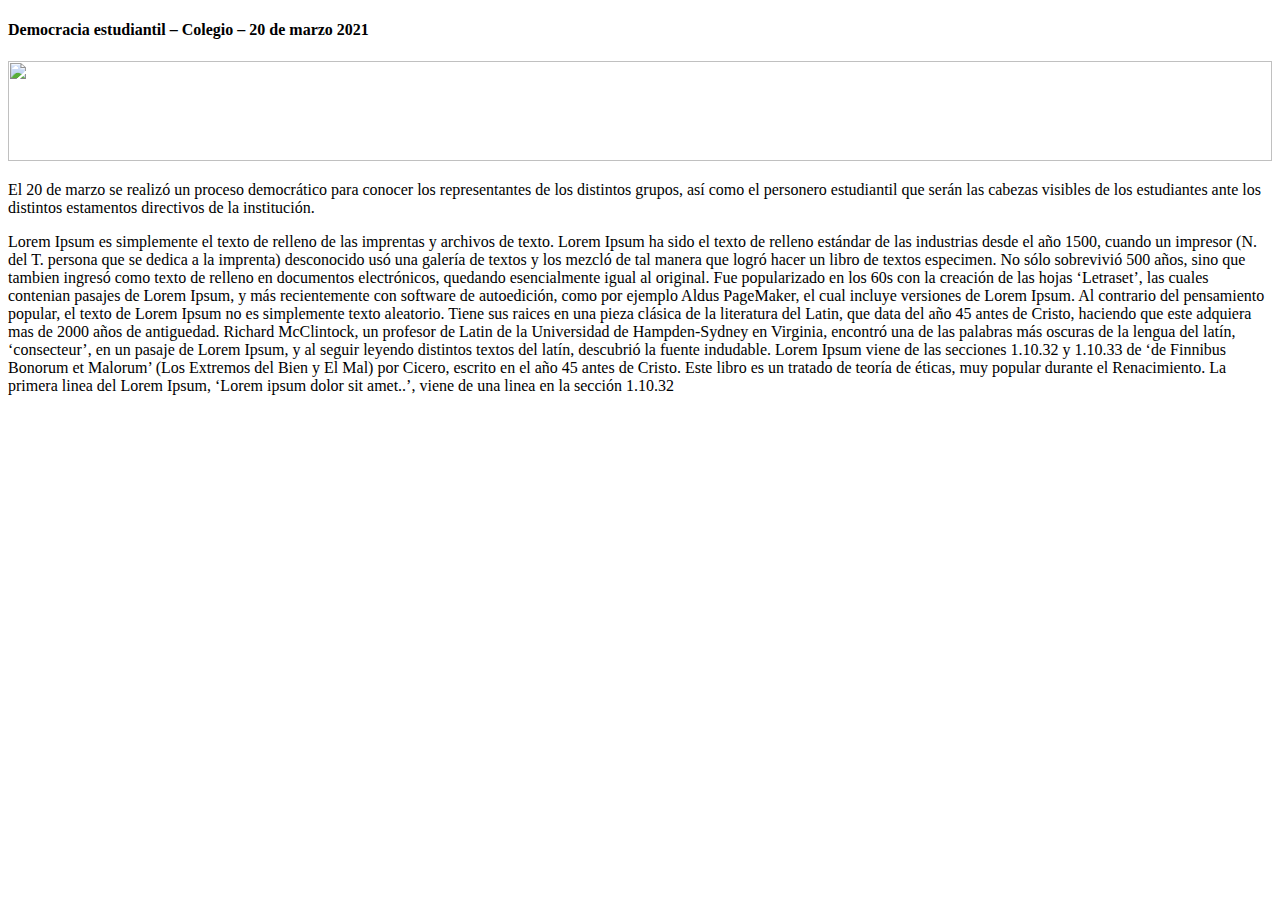
==== html/noticia1.html @ c4a1c4f6 "primer commit" ====
<!DOCTYPE html>


<html>
<head>
  <meta charset="utf-8">
  <meta name="viewport" content="width=device-width, initial-scale=1">

  <link href="https://cdn.jsdelivr.net/npm/bootstrap@5.0.0-beta3/dist/css/bootstrap.min.css" rel="stylesheet" integrity="sha384-eOJMYsd53ii+scO/bJGFsiCZc+5NDVN2yr8+0RDqr0Ql0h+rP48ckxlpbzKgwra6" crossorigin="anonymous">
  <LINK REL=StyleSheet HREF="./css/style.css" TYPE="text/css" MEDIA=screen>
  <LINK REL=StyleSheet HREF="fontawesome/css/all.css" TYPE="text/css" MEDIA=screen>

</head>
<body>
<h4><a>Democracia estudiantil – Colegio – 20 de marzo 2021</a></h4>
  <img src="img/html1.jpg" height="100px" width="100%">
<div class="dashed">
    <p>El 20 de marzo se realizó un proceso democrático para conocer los representantes de los distintos grupos, así como el personero estudiantil que serán las cabezas visibles de los estudiantes ante los distintos estamentos directivos de la institución. </p>
</div>
    <p>Lorem Ipsum es simplemente el texto de relleno de las imprentas y archivos de texto. Lorem Ipsum
ha sido el texto de relleno estándar de las industrias desde el año 1500, cuando un impresor (N. del
T. persona que se dedica a la imprenta) desconocido usó una galería de textos y los mezcló de tal
manera que logró hacer un libro de textos especimen. No sólo sobrevivió 500 años, sino que
tambien ingresó como texto de relleno en documentos electrónicos, quedando esencialmente
igual al original. Fue popularizado en los 60s con la creación de las hojas ‘Letraset’, las cuales
contenian pasajes de Lorem Ipsum, y más recientemente con software de autoedición, como por
ejemplo Aldus PageMaker, el cual incluye versiones de Lorem Ipsum.
Al contrario del pensamiento popular, el texto de Lorem Ipsum no es simplemente texto aleatorio.
Tiene sus raices en una pieza clásica de la literatura del Latin, que data del año 45 antes de Cristo,
haciendo que este adquiera mas de 2000 años de antiguedad. Richard McClintock, un profesor de
Latin de la Universidad de Hampden-Sydney en Virginia, encontró una de las palabras más oscuras
de la lengua del latín, ‘consecteur’, en un pasaje de Lorem Ipsum, y al seguir leyendo distintos
textos del latín, descubrió la fuente indudable. Lorem Ipsum viene de las secciones 1.10.32 y
1.10.33 de ‘de Finnibus Bonorum et Malorum’ (Los Extremos del Bien y El Mal) por Cicero, escrito
en el año 45 antes de Cristo. Este libro es un tratado de teoría de éticas, muy popular durante el
Renacimiento. La primera linea del Lorem Ipsum, ‘Lorem ipsum dolor sit amet..’, viene de una linea
en la sección 1.10.32
</p>
</body>
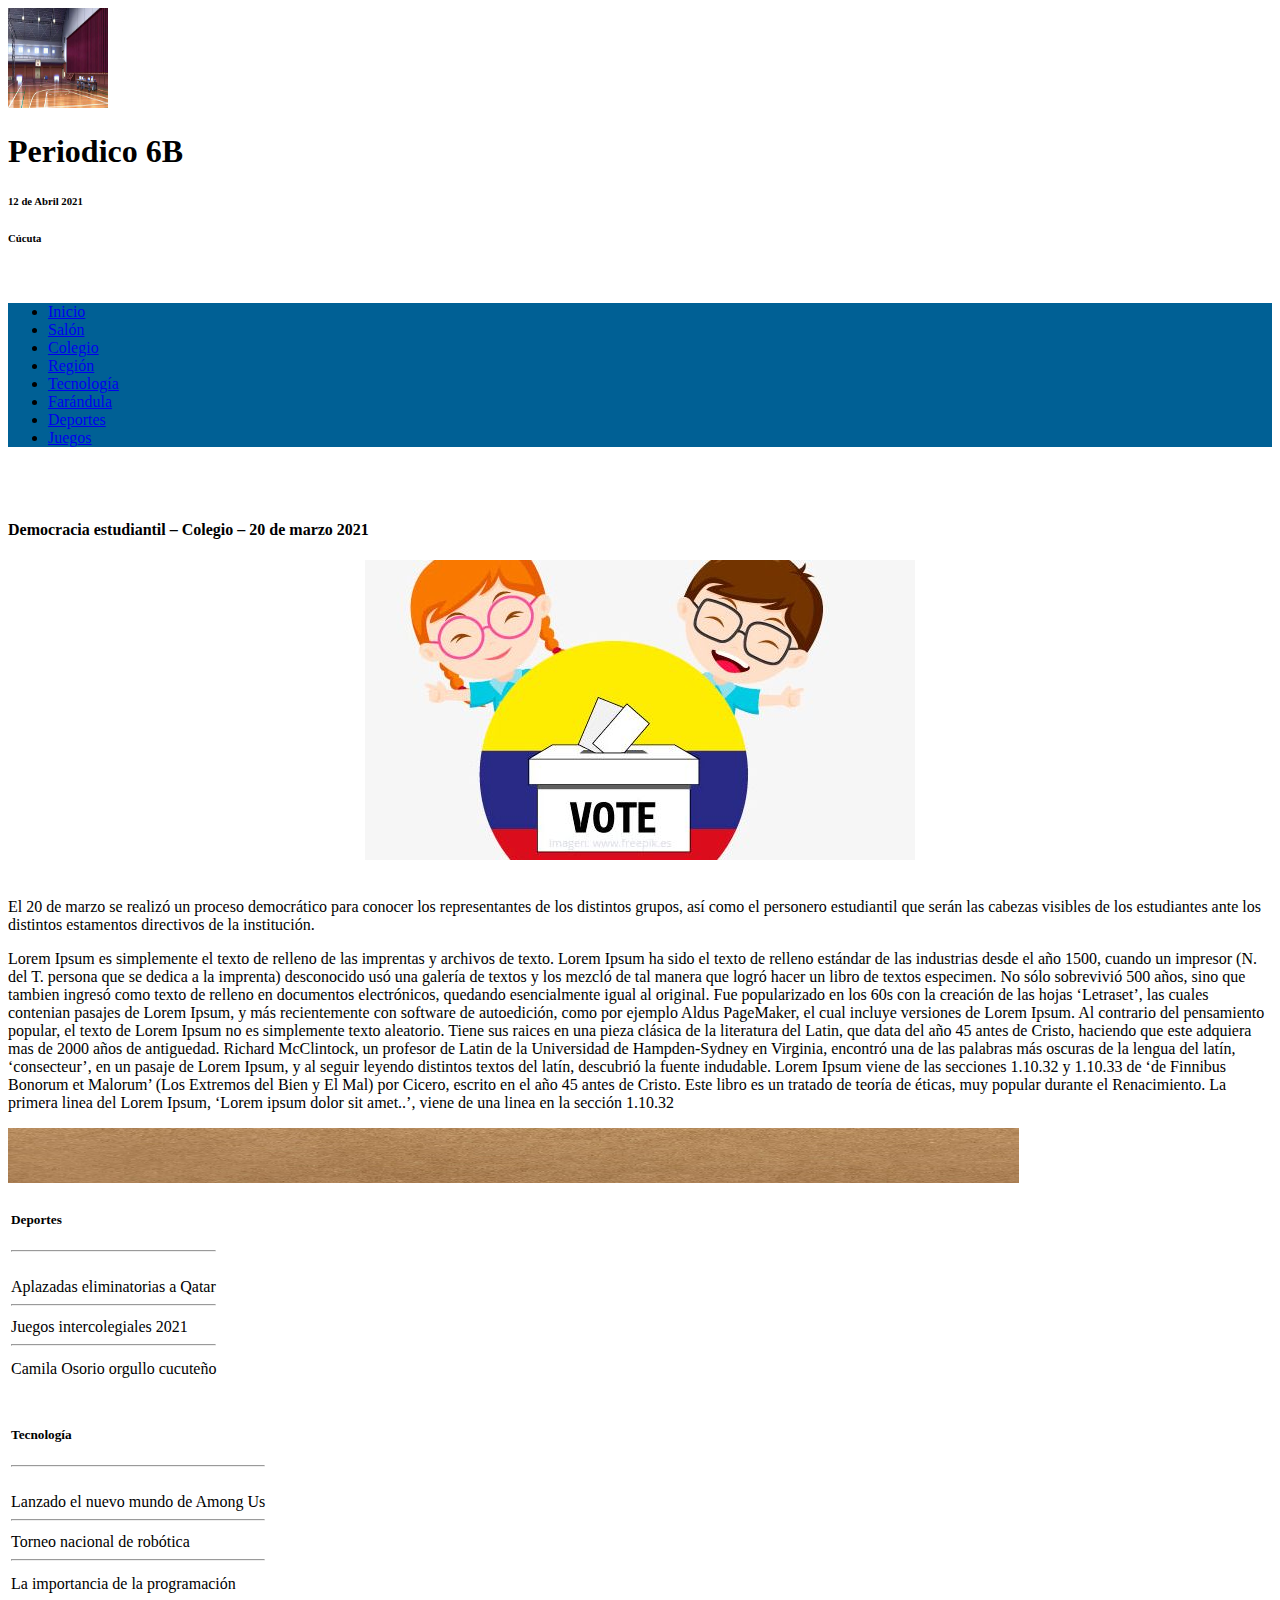
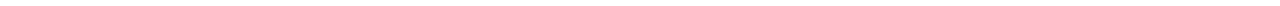
==== commit 75ae4471: "noticia 1" ====
--- a/html/noticia1.html
+++ b/html/noticia1.html
@@ -3,6 +3,7 @@
 
 <html>
 <head>
+<title>Colegio Gimnasio UFPS</title>
   <meta charset="utf-8">
   <meta name="viewport" content="width=device-width, initial-scale=1">
 
@@ -11,29 +12,121 @@
   <LINK REL=StyleSheet HREF="fontawesome/css/all.css" TYPE="text/css" MEDIA=screen>
 
 </head>
+
+
 <body>
-<h4><a>Democracia estudiantil – Colegio – 20 de marzo 2021</a></h4>
-  <img src="img/html1.jpg" height="100px" width="100%">
-<div class="dashed">
-    <p>El 20 de marzo se realizó un proceso democrático para conocer los representantes de los distintos grupos, así como el personero estudiantil que serán las cabezas visibles de los estudiantes ante los distintos estamentos directivos de la institución. </p>
+
+  <header>
+<div class="container">
+  <div class="row">
+    <div class="col-1">
+      <img src="../img/logoindex.jpg" height="100px" width="100px">
+    </div>
+    <div class="col-8">
+      <h1> Periodico 6B </h1>
+    </div>
+    <div class="col-2">
+      <h6> 12 de Abril 2021<h6>
+      <h6> Cúcuta </h6>
+    </div>
+  </div>
 </div>
-    <p>Lorem Ipsum es simplemente el texto de relleno de las imprentas y archivos de texto. Lorem Ipsum
-ha sido el texto de relleno estándar de las industrias desde el año 1500, cuando un impresor (N. del
-T. persona que se dedica a la imprenta) desconocido usó una galería de textos y los mezcló de tal
-manera que logró hacer un libro de textos especimen. No sólo sobrevivió 500 años, sino que
-tambien ingresó como texto de relleno en documentos electrónicos, quedando esencialmente
-igual al original. Fue popularizado en los 60s con la creación de las hojas ‘Letraset’, las cuales
-contenian pasajes de Lorem Ipsum, y más recientemente con software de autoedición, como por
-ejemplo Aldus PageMaker, el cual incluye versiones de Lorem Ipsum.
-Al contrario del pensamiento popular, el texto de Lorem Ipsum no es simplemente texto aleatorio.
-Tiene sus raices en una pieza clásica de la literatura del Latin, que data del año 45 antes de Cristo,
-haciendo que este adquiera mas de 2000 años de antiguedad. Richard McClintock, un profesor de
-Latin de la Universidad de Hampden-Sydney en Virginia, encontró una de las palabras más oscuras
-de la lengua del latín, ‘consecteur’, en un pasaje de Lorem Ipsum, y al seguir leyendo distintos
-textos del latín, descubrió la fuente indudable. Lorem Ipsum viene de las secciones 1.10.32 y
-1.10.33 de ‘de Finnibus Bonorum et Malorum’ (Los Extremos del Bien y El Mal) por Cicero, escrito
-en el año 45 antes de Cristo. Este libro es un tratado de teoría de éticas, muy popular durante el
-Renacimiento. La primera linea del Lorem Ipsum, ‘Lorem ipsum dolor sit amet..’, viene de una linea
-en la sección 1.10.32
-</p>
+
+
+  </header>
+<br>
+  <div class="container">
+    <div class="row">
+      <div class="col-9">
+        <nav class="navbar navbar-expand-lg navbar-dark " style="background-color: #006095">
+          <div class="container-fluid">
+            <div class="collapse navbar-collapse" id="navbarSupportedContent">
+            <div class="row justify-content-start">
+              <ul class="navbar-nav me-auto mb-2 mb-lg-0">
+                <li class="nav-item">
+                  <a class="nav-link active" aria-current="page" href="#">Inicio</a>
+                </li>
+                <li class="nav-item">
+                  <a class="nav-link active" aria-current="page" href="#">Salón</a>
+                </li>
+                <li class="nav-item">
+                  <a class="nav-link active" aria-current="page" href="#">Colegio</a>
+                </li>
+                <li class="nav-item">
+                  <a class="nav-link active" aria-current="page" href="#">Región</a>
+                </li>
+                <li class="nav-item">
+                  <a class="nav-link active" aria-current="page" href="#">Tecnología</a>
+                </li>
+                <li class="nav-item">
+                  <a class="nav-link active" aria-current="page" href="#">Farándula</a>
+                </li>
+                <li class="nav-item">
+                  <a class="nav-link active" aria-current="page" href="#">Deportes</a>
+                </li>
+                <li class="nav-item">
+                  <a class="nav-link active" aria-current="page" href="#">Juegos</a>
+                </li>
+              </ul>
+            </div>
+            </div>
+        </div>
+        </nav>
+<br>
+
+
+        <br>
+        <h4><a>Democracia estudiantil – Colegio – 20 de marzo 2021</a></h4>
+          <center><img src="../img/html1.jpg" height="300px" width="550px"></center>
+          <br>
+        <div class="dashed">
+            <p>El 20 de marzo se realizó un proceso democrático para conocer los representantes de los distintos grupos, así como el personero estudiantil que serán las cabezas visibles de los estudiantes ante los distintos estamentos directivos de la institución. </p>
+        </div>
+            <p>Lorem Ipsum es simplemente el texto de relleno de las imprentas y archivos de texto. Lorem Ipsum
+        ha sido el texto de relleno estándar de las industrias desde el año 1500, cuando un impresor (N. del
+        T. persona que se dedica a la imprenta) desconocido usó una galería de textos y los mezcló de tal
+        manera que logró hacer un libro de textos especimen. No sólo sobrevivió 500 años, sino que
+        tambien ingresó como texto de relleno en documentos electrónicos, quedando esencialmente
+        igual al original. Fue popularizado en los 60s con la creación de las hojas ‘Letraset’, las cuales
+        contenian pasajes de Lorem Ipsum, y más recientemente con software de autoedición, como por
+        ejemplo Aldus PageMaker, el cual incluye versiones de Lorem Ipsum.
+        Al contrario del pensamiento popular, el texto de Lorem Ipsum no es simplemente texto aleatorio.
+        Tiene sus raices en una pieza clásica de la literatura del Latin, que data del año 45 antes de Cristo,
+        haciendo que este adquiera mas de 2000 años de antiguedad. Richard McClintock, un profesor de
+        Latin de la Universidad de Hampden-Sydney en Virginia, encontró una de las palabras más oscuras
+        de la lengua del latín, ‘consecteur’, en un pasaje de Lorem Ipsum, y al seguir leyendo distintos
+        textos del latín, descubrió la fuente indudable. Lorem Ipsum viene de las secciones 1.10.32 y
+        1.10.33 de ‘de Finnibus Bonorum et Malorum’ (Los Extremos del Bien y El Mal) por Cicero, escrito
+        en el año 45 antes de Cristo. Este libro es un tratado de teoría de éticas, muy popular durante el
+        Renacimiento. La primera linea del Lorem Ipsum, ‘Lorem ipsum dolor sit amet..’, viene de una linea
+        en la sección 1.10.32
+        </p>
+
+
+      </div>
+      <div class="col-3">
+<img src="../img/unicolor.jpg" height="55px" width="80%" class="d-block w-100" alt="...">
+<br>
+<div  class="dashed">
+  <table>
+  <tr  span="2"><td><h5>Deportes<h5><hr></td></tr>
+  <tr><td>Aplazadas eliminatorias a Qatar<hr></td></tr>
+  <tr><td>Juegos intercolegiales 2021<hr><td><tr>
+  <tr><td>Camila Osorio orgullo cucuteño<br><td><tr>
+</table>
+</div>
+<br>
+<div  class="dashed">
+  <table>
+  <tr  span="2"><td><h5>Tecnología<h5><hr></td></tr>
+  <tr><td>Lanzado el nuevo mundo de Among Us<hr></td></tr>
+  <tr><td>Torneo nacional de robótica<hr><td><tr>
+  <tr><td>La importancia de la programación<br><td><tr>
+</table>
+</div>
+
+
+      </div>
+    </div>
+  </div>
 </body>
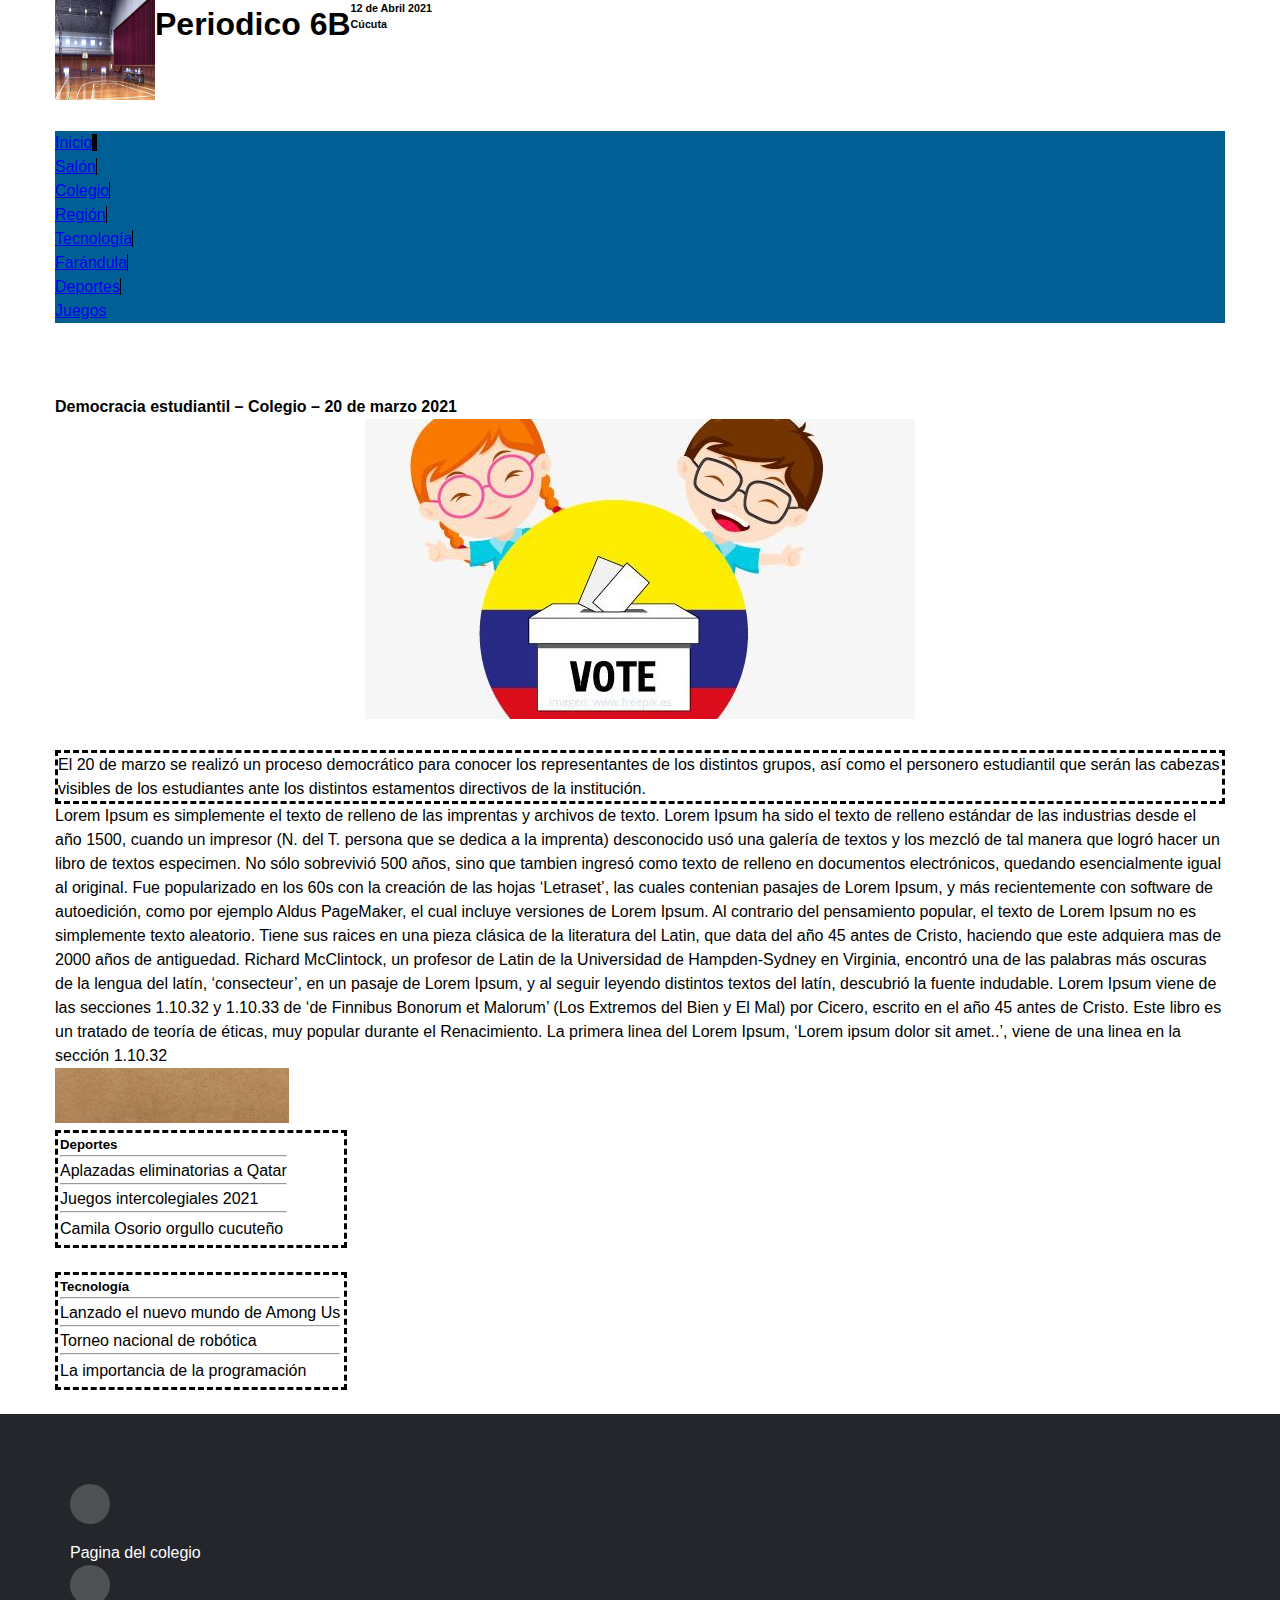
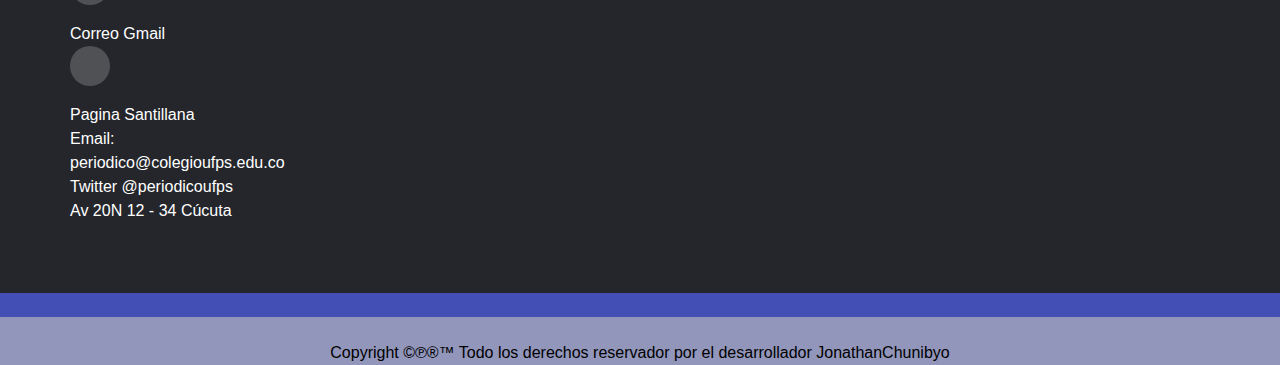
==== commit b8646f49: "cambios y mejoras" ====
--- a/html/noticia1.html
+++ b/html/noticia1.html
@@ -8,7 +8,7 @@
   <meta name="viewport" content="width=device-width, initial-scale=1">
 
   <link href="https://cdn.jsdelivr.net/npm/bootstrap@5.0.0-beta3/dist/css/bootstrap.min.css" rel="stylesheet" integrity="sha384-eOJMYsd53ii+scO/bJGFsiCZc+5NDVN2yr8+0RDqr0Ql0h+rP48ckxlpbzKgwra6" crossorigin="anonymous">
-  <LINK REL=StyleSheet HREF="./css/style.css" TYPE="text/css" MEDIA=screen>
+  <LINK REL=StyleSheet HREF="../css/style.css" TYPE="text/css" MEDIA=screen>
   <LINK REL=StyleSheet HREF="fontawesome/css/all.css" TYPE="text/css" MEDIA=screen>
 
 </head>
@@ -44,25 +44,25 @@
             <div class="row justify-content-start">
               <ul class="navbar-nav me-auto mb-2 mb-lg-0">
                 <li class="nav-item">
-                  <a class="nav-link active" aria-current="page" href="#">Inicio</a>
+                  <a class="nav-link active" aria-current="page" href="../index.html" style="border-right: black 5px solid;">Inicio</a>
                 </li>
                 <li class="nav-item">
-                  <a class="nav-link active" aria-current="page" href="#">Salón</a>
+                  <a class="nav-link active" aria-current="page" href="#" style="border-right: black 1px solid;">Salón</a>
                 </li>
                 <li class="nav-item">
-                  <a class="nav-link active" aria-current="page" href="#">Colegio</a>
+                  <a class="nav-link active" aria-current="page" href="#" style="border-right: black 1px solid;">Colegio</a>
                 </li>
                 <li class="nav-item">
-                  <a class="nav-link active" aria-current="page" href="#">Región</a>
+                  <a class="nav-link active" aria-current="page" href="#" style="border-right: black 1px solid;">Región</a>
                 </li>
                 <li class="nav-item">
-                  <a class="nav-link active" aria-current="page" href="#">Tecnología</a>
+                  <a class="nav-link active" aria-current="page" href="#" style="border-right: black 1px solid;">Tecnología</a>
                 </li>
                 <li class="nav-item">
-                  <a class="nav-link active" aria-current="page" href="#">Farándula</a>
+                  <a class="nav-link active" aria-current="page" href="#" style="border-right: black 1px solid;">Farándula</a>
                 </li>
                 <li class="nav-item">
-                  <a class="nav-link active" aria-current="page" href="#">Deportes</a>
+                  <a class="nav-link active" aria-current="page" href="#" style="border-right: black 1px solid;">Deportes</a>
                 </li>
                 <li class="nav-item">
                   <a class="nav-link active" aria-current="page" href="#">Juegos</a>
@@ -75,6 +75,7 @@
 <br>
 
 
+        <br>
         <br>
         <h4><a>Democracia estudiantil – Colegio – 20 de marzo 2021</a></h4>
           <center><img src="../img/html1.jpg" height="300px" width="550px"></center>
@@ -102,7 +103,6 @@
         en la sección 1.10.32
         </p>
 
-
       </div>
       <div class="col-3">
 <img src="../img/unicolor.jpg" height="55px" width="80%" class="d-block w-100" alt="...">
@@ -129,4 +129,47 @@
       </div>
     </div>
   </div>
+  <br>
+  <footer class="footer">
+  	 <div class="container">
+
+      <div class="d-flex bd-highlight">
+  	 		<div class="footer-col">
+  <div class="social-links">
+	  <a href="#"><i class="fab fa-facebook-f"></i></a>
+  </div>
+  <p>Pagina del colegio</p>
+      	</div>
+  	 		<div class="footer-col">
+          <div class="social-links">
+  	 			 <a href="#"><i class="fab fa-facebook-f"></i></a>
+         </div>
+
+         <p>Correo Gmail</p>
+  	 		</div>
+  	 		<div class="footer-col">
+          <div class="social-links">
+  	 			 <a href="#"><i class="fab fa-facebook-f"></i></a>
+         </div>
+
+         <p>Pagina Santillana</p>
+  	 		</div>
+  	 		<div class="footer-col">
+
+<p>Email: <a>periodico@colegioufps.edu.co<a><br>
+  Twitter <a> @periodicoufps </a> <br>
+  Av 20N 12 - 34 Cúcuta
+</p>
+  	 		</div>
+  	 	</div>
+  	 </div>
+
+  </footer>
+  <div style="background-color:#444FB6">
+    <br>
+  </div>
+  <div style="background-color:#9296BB">
+    <br>
+    <center><p>Copyright ©℗®™ Todo los derechos reservador por el desarrollador JonathanChunibyo </p><center>
+  </div>
 </body>
--- a/css/style.css
+++ b/css/style.css
@@ -0,0 +1,109 @@
+.row{
+display: flex;
+flex-wrap: wrap;
+}
+table {
+  border-collapse: separate;
+}
+.dashed {
+  border-style: dashed;
+}
+@import url('https://fonts.googleapis.com/css2?family=Poppins:wght@300;400;500;600;700&display=swap');
+body{
+	line-height: 1.5;
+	font-family: 'Poppins', sans-serif;
+}
+*{
+	margin:0;
+	padding:0;
+	box-sizing: border-box;
+}
+.container{
+	max-width: 1170px;
+	margin:auto;
+}
+.row{
+	display: flex;
+	flex-wrap: wrap;
+}
+ul{
+	list-style: none;
+}
+.footer{
+	background-color: #24262b;
+    padding: 70px 0;
+}
+.footer-col{
+   width: 25%;
+   padding: 0 15px;
+}
+.footer-col h4{
+	font-size: 18px;
+	color: #ffffff;
+	text-transform: capitalize;
+	margin-bottom: 35px;
+	font-weight: 500;
+	position: relative;
+}
+.footer-col h4::before{
+	content: '';
+	position: absolute;
+	left:0;
+	bottom: -10px;
+	background-color: #e91e63;
+	height: 2px;
+	box-sizing: border-box;
+	width: 50px;
+}
+.footer-col ul li:not(:last-child){
+	margin-bottom: 10px;
+}
+.footer-col ul li a{
+	font-size: 16px;
+	text-transform: capitalize;
+	color: #ffffff;
+	text-decoration: none;
+	font-weight: 300;
+	color: #bbbbbb;
+	display: block;
+	transition: all 0.3s ease;
+}
+.footer-col ul li a:hover{
+	color: #ffffff;
+	padding-left: 8px;
+}
+.footer-col .social-links a{
+	display: inline-block;
+	height: 40px;
+	width: 40px;
+	background-color: rgba(255,255,255,0.2);
+	margin:0 10px 10px 0;
+	text-align: center;
+	line-height: 40px;
+	border-radius: 50%;
+	color: #ffffff;
+	transition: all 0.5s ease;
+}
+.footer-col .social-links a:hover{
+	color: #24262b;
+	background-color: #ffffff;
+}
+
+/*responsive*/
+@media(max-width: 767px){
+  .footer-col{
+    width: 50%;
+    margin-bottom: 30px;
+}
+}
+@media(max-width: 574px){
+  .footer-col{
+    width: 100%;
+}
+}
+footer p{
+  color: white;
+}
+#footer_color{
+  background: blue; 
+}
